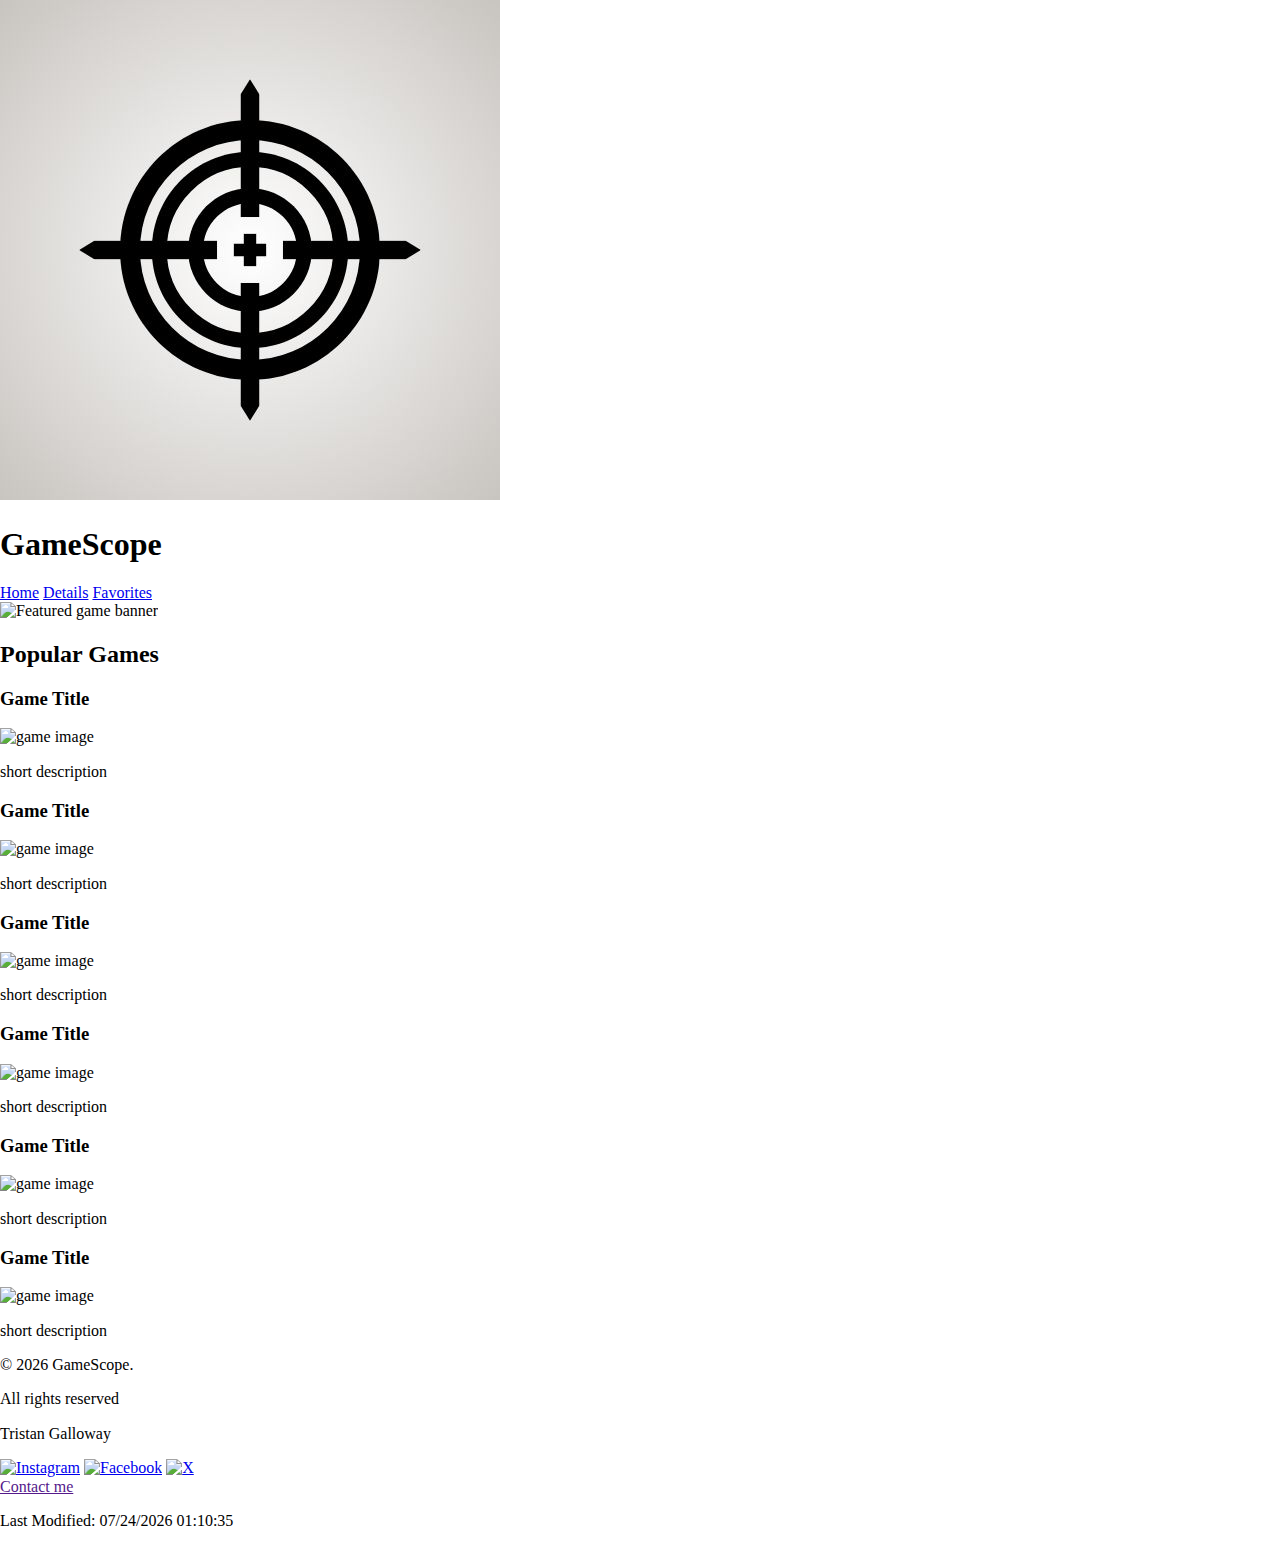
==== index.html @ f7c71901 "Base outline" ====
<!DOCTYPE html>
<html lang="en">
<head>
    <meta charset="UTF-8">
    <meta name="viewport" content="width=device-width, initial-scale=1.0">
    <meta name="description" content="The site is designed to serve as a hub for video game enthusiasts, providing detailed information about trending games. It allows users to explore new releases, discover game details, and track their favorite games.">
    <title>GamingScope | Home</title>
    <link rel="stylesheet" href="../styles/normalize.css">
    <link rel="stylesheet" href="styles/styles.css">
    <link rel="preconnect" href="https://fonts.googleapis.com">
    <link rel="preconnect" href="https://fonts.gstatic.com" crossorigin>
    <link href="https://fonts.googleapis.com/css2?family=Noto+Sans:ital,wght@0,100..900;1,100..900&family=Play:wght@400;700&display=swap" rel="stylesheet">
    <link rel="apple-touch-icon" sizes="180x180" href="../images/apple-touch-icon.png">
    <link rel="icon" type="image/png" sizes="32x32" href="../images/favicon-32x32.png">
    <link rel="icon" type="image/png" sizes="16x16" href="../images/favicon-16x16.png">
    <link rel="manifest" href="../images/site.webmanifest">
    <script src="scripts/home.js" defer></script>
</head>
<body>
    <header>
        <img src="images/gamescope-logo.jpg" alt="GameScope Logo">
        <h1>GameScope</h1>
        <nav>
            <a class="active" href="index.html">Home</a>
            <a href="details.html">Details</a>
            <a href="favorite.html">Favorites</a>
        </nav>
    </header>
    <main>
        <div id="featured-game-info">

        </div>
        <img class="featured-game-banner" src="" alt="Featured game banner">
        <h2>Popular Games</h2>
        <div class="game-grid">
            <div class="game-card">
                <h3>Game Title</h3>
                <img src="placeholder" alt="game image">
                <p>short description</p>
            </div>
            <div class="game-card">
                <h3>Game Title</h3>
                <img src="placeholder" alt="game image">
                <p>short description</p>
            </div>
            <div class="game-card">
                <h3>Game Title</h3>
                <img src="placeholder" alt="game image">
                <p>short description</p>
            </div>
            <div class="game-card">
                <h3>Game Title</h3>
                <img src="placeholder" alt="game image">
                <p>short description</p>
            </div>
            <div class="game-card">
                <h3>Game Title</h3>
                <img src="placeholder" alt="game image">
                <p>short description</p>
            </div>
            <div class="game-card">
                <h3>Game Title</h3>
                <img src="placeholder" alt="game image">
                <p>short description</p>
            </div>
        </div>  
    </main>
    <footer>
        <section id="footer-left">
            <p>&copy; <span id="copy-right"></span> GameScope.</p>
            <p>All rights reserved</p>
            <p>Tristan Galloway</p>
        </section>
        <section id="footer-social">
            <a href="https://www.instagram.com/" target="_blank"><img src="images/instagram.webp" alt="Instagram"></a>
            <a href="https://www.facebook.com/" target="_blank"><img src="images/facebook.webp" alt="Facebook"></a>
            <a href="https://www.x.com/" target="_blank"><img src="images/x.webp" alt="X"></a>
        </section>
        <section id="footer-right">
            <a href="">Contact me</a>
            <p>Last Modified: <span id="lastModified"></span></p>
        </section>
    </footer>    
</body>
</html>
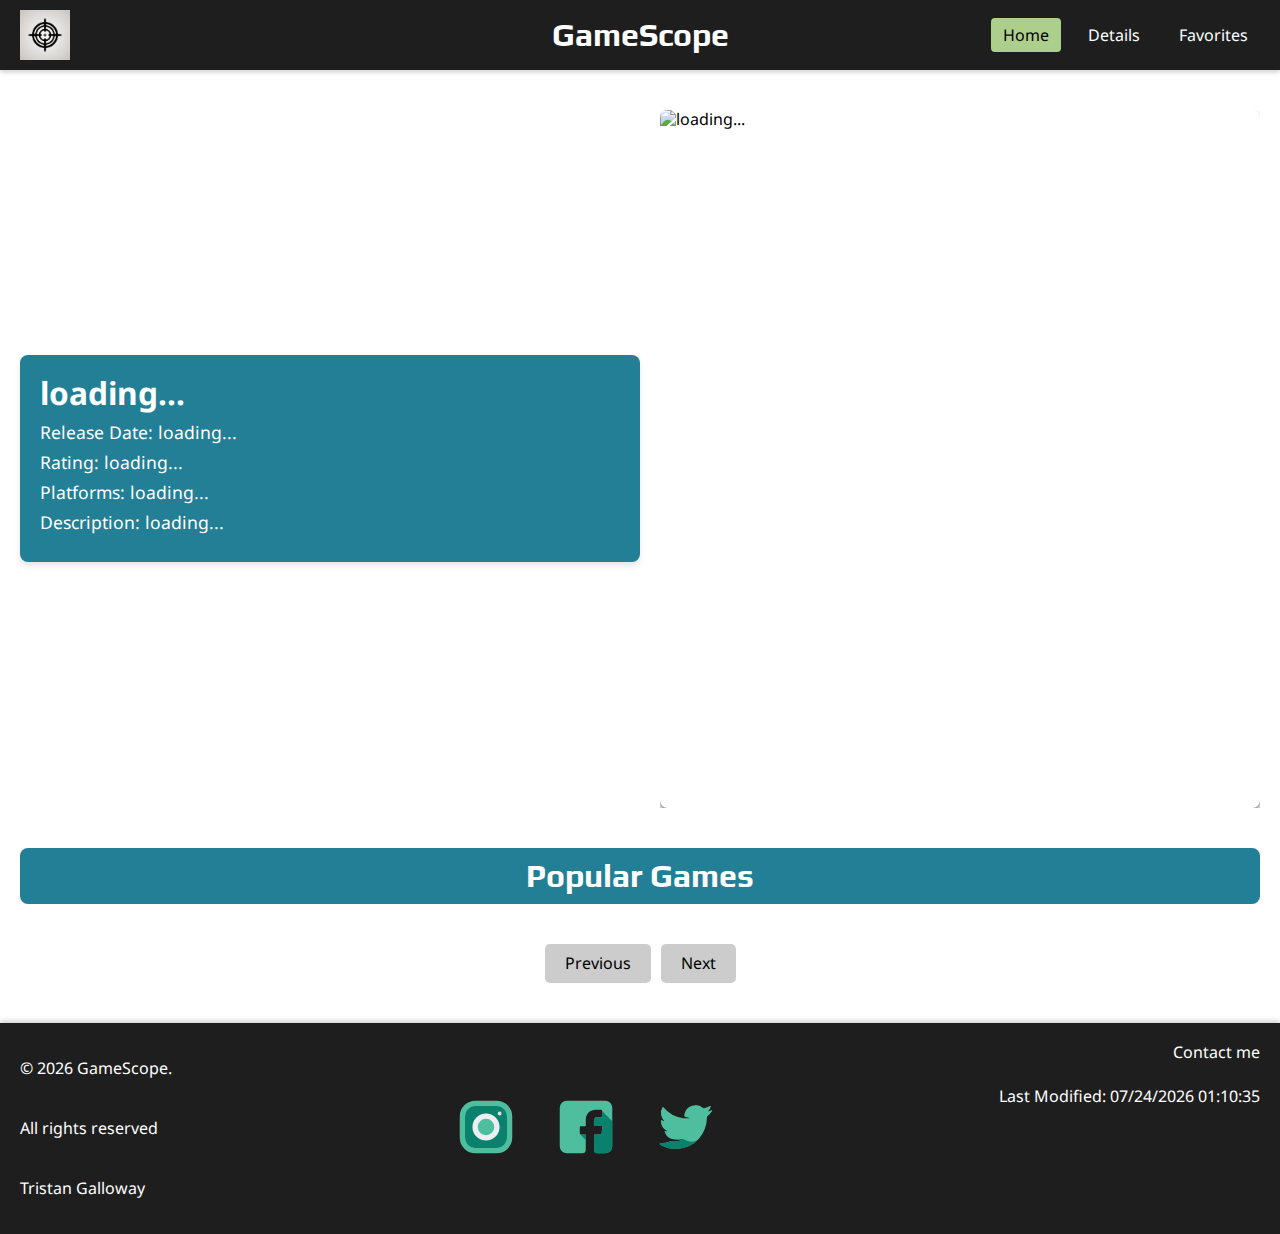
==== commit b6cdb0f1: "Checkpoint 2" ====
--- a/index.html
+++ b/index.html
@@ -6,7 +6,8 @@
     <meta name="description" content="The site is designed to serve as a hub for video game enthusiasts, providing detailed information about trending games. It allows users to explore new releases, discover game details, and track their favorite games.">
     <title>GamingScope | Home</title>
     <link rel="stylesheet" href="../styles/normalize.css">
-    <link rel="stylesheet" href="styles/styles.css">
+    <link rel="stylesheet" href="styles/style.css">
+    <link rel="stylesheet" href="styles/index.css">
     <link rel="preconnect" href="https://fonts.googleapis.com">
     <link rel="preconnect" href="https://fonts.gstatic.com" crossorigin>
     <link href="https://fonts.googleapis.com/css2?family=Noto+Sans:ital,wght@0,100..900;1,100..900&family=Play:wght@400;700&display=swap" rel="stylesheet">
@@ -14,56 +15,47 @@
     <link rel="icon" type="image/png" sizes="32x32" href="../images/favicon-32x32.png">
     <link rel="icon" type="image/png" sizes="16x16" href="../images/favicon-16x16.png">
     <link rel="manifest" href="../images/site.webmanifest">
+    <script src="scripts/main.js" defer></script>
     <script src="scripts/home.js" defer></script>
 </head>
 <body>
     <header>
         <img src="images/gamescope-logo.jpg" alt="GameScope Logo">
         <h1>GameScope</h1>
+        <div class="menu-icon">
+            <div></div>
+            <div></div>
+            <div></div>
+        </div>
         <nav>
             <a class="active" href="index.html">Home</a>
             <a href="details.html">Details</a>
             <a href="favorite.html">Favorites</a>
         </nav>
-    </header>
+    </header>    
     <main>
-        <div id="featured-game-info">
-
+        <div id="featured-game">
+            <ul id="featured-game-info-card">
+                <li><span id="title">loading...</span></li>
+                <li>Release Date: <span id="release">loading...</span></li>
+                <li>Rating: <span id="rating">loading...</span></li>
+                <li>Platforms: <span id="platform">loading...</span></li>
+                <li>Description: <span id="description">loading...</span></li>
+            </ul>
+            <div id="featured-game-banner-container">
+                <img id="featured-game-banner" src="" alt="loading...">
+            </div>            
         </div>
-        <img class="featured-game-banner" src="" alt="Featured game banner">
         <h2>Popular Games</h2>
         <div class="game-grid">
-            <div class="game-card">
-                <h3>Game Title</h3>
-                <img src="placeholder" alt="game image">
-                <p>short description</p>
-            </div>
-            <div class="game-card">
-                <h3>Game Title</h3>
-                <img src="placeholder" alt="game image">
-                <p>short description</p>
-            </div>
-            <div class="game-card">
-                <h3>Game Title</h3>
-                <img src="placeholder" alt="game image">
-                <p>short description</p>
-            </div>
-            <div class="game-card">
-                <h3>Game Title</h3>
-                <img src="placeholder" alt="game image">
-                <p>short description</p>
-            </div>
-            <div class="game-card">
-                <h3>Game Title</h3>
-                <img src="placeholder" alt="game image">
-                <p>short description</p>
-            </div>
-            <div class="game-card">
-                <h3>Game Title</h3>
-                <img src="placeholder" alt="game image">
-                <p>short description</p>
-            </div>
-        </div>  
+            <!-- Dynamically filled using RAWG API -->
+        </div>
+        
+        <!-- Pagination Controls -->
+        <div class="pagination">
+            <button id="prev-btn" class="pagination-btn" disabled>Previous</button>
+            <button id="next-btn" class="pagination-btn" disabled>Next</button>
+        </div>        
     </main>
     <footer>
         <section id="footer-left">
@@ -72,9 +64,9 @@
             <p>Tristan Galloway</p>
         </section>
         <section id="footer-social">
-            <a href="https://www.instagram.com/" target="_blank"><img src="images/instagram.webp" alt="Instagram"></a>
-            <a href="https://www.facebook.com/" target="_blank"><img src="images/facebook.webp" alt="Facebook"></a>
-            <a href="https://www.x.com/" target="_blank"><img src="images/x.webp" alt="X"></a>
+            <a href="https://www.instagram.com/" target="_blank"><img src="images/instagram.svg" alt="Instagram"></a>
+            <a href="https://www.facebook.com/" target="_blank"><img src="images/facebook.svg" alt="Facebook"></a>
+            <a href="https://www.x.com/" target="_blank"><img src="images/twitter.svg" alt="Twitter"></a>
         </section>
         <section id="footer-right">
             <a href="">Contact me</a>
--- a/styles/style.css
+++ b/styles/style.css
@@ -0,0 +1,196 @@
+/* Define custom properties (CSS variables) */
+:root {
+    --primary-color: #227f96;
+    --secondary-color: #adcf8c;
+    --accent-color: #772d8b;
+    --background-color: #f4f4f4;
+    --header-font: "Play", serif;
+    --body-font: "Noto Sans", sans-serif;
+}
+
+* {
+    font-family: "Noto Sans", sans-serif;
+}
+
+/* Header Styling */
+header {
+    display: flex;
+    justify-content: space-between;
+    align-items: center;
+    padding: 10px 20px;
+    background-color: #1e1e1e;
+    color: #ffffff;
+    box-shadow: 0 2px 5px rgba(0, 0, 0, 0.2);
+    position: relative; /* To position the centered h1 correctly */
+}
+
+/* Logo */
+header img {
+    height: 50px;
+    margin-right: 10px;
+}
+
+/* Center GameScope Title */
+header h1 {
+    position: absolute;
+    left: 50%;
+    transform: translateX(-50%);
+    font-family: var(--header-font);
+    font-size: 2em;
+}
+
+/* Navigation Bar */
+nav {
+    display: flex;
+    gap: 15px;
+}
+
+nav a {
+    color: #ffffff;
+    text-decoration: none;
+    font-size: 1rem;
+    padding: 8px 12px;
+    border-radius: 4px;
+    transition: background-color 0.3s ease, color 0.3s ease;
+}
+
+nav a:hover {
+    background-color: var(--secondary-color);
+    color: black;
+}
+
+nav a.active {
+    background-color: var(--secondary-color);
+    color: black;
+}
+
+/* Responsive Navigation - Hamburger Menu */
+.menu-icon {
+    display: none;
+    flex-direction: column;
+    cursor: pointer;
+    gap: 5px;
+}
+
+.menu-icon div {
+    width: 25px;
+    height: 3px;
+    background-color: #ffffff;
+}
+
+nav.responsive {
+    display: none;
+    flex-direction: column;
+    position: absolute;
+    top: 100%;
+    right: 0;
+    background-color: #1e1e1e;
+    box-shadow: 0 2px 5px rgba(0, 0, 0, 0.2);
+    width: 100%;
+}
+
+nav.responsive a {
+    padding: 10px 20px;
+    text-align: left;
+}
+
+/* Footer Styling */
+footer {
+    display: flex;
+    justify-content: space-between;
+    padding: 20px;
+    background-color: #1e1e1e;
+    color: #ffffff;
+    box-shadow: 0 -2px 5px rgba(0, 0, 0, 0.2);
+    flex-wrap: wrap;
+}
+
+/* Footer Left */
+#footer-left {
+    display: flex;
+    flex-direction: column;
+    align-items: flex-start;
+    gap: 10px;
+}
+
+/* Footer Social */
+#footer-social {
+    display: flex;
+    justify-content: center;
+    gap: 30px;
+    align-items: center;
+    flex-grow: 1;
+    margin: 10px;
+}
+
+#footer-social a {
+    display: inline-block;
+}
+
+#footer-social img {
+    width: 70px; /* Size of social icons */
+    height: auto;
+}
+
+/* Hover Animation */
+#footer-social img:hover {
+    transform: scale(1.2);  /* Slightly increase size */
+    opacity: 0.8;  /* Add a little transparency */
+    transition: transform 0.3s ease, opacity 0.3s ease;
+}
+
+/* Footer Right */
+#footer-right {
+    display: flex;
+    flex-direction: column;
+    align-items: flex-end;
+    gap: 10px;
+}
+
+/* Footer Links */
+#footer-right a {
+    color: #ffffff;
+    text-decoration: none;
+    font-size: 1rem;
+    transition: color 0.3s ease;
+}
+
+#footer-right a:hover {
+    color: var(--secondary-color);
+}
+
+/* Media Query */
+@media (max-width: 768px) {
+    nav {
+        display: none; /* Hide the navigation */
+    }
+
+    nav.responsive {
+        display: flex; /* Show dropdown when active */
+    }
+
+    .menu-icon {
+        display: flex;
+    }
+
+    header h1 {
+        left: 50%;
+        transform: translateX(-50%);
+    }
+
+    footer {
+        flex-direction: column;
+        align-items: center;
+    }
+
+    #footer-left,
+    #footer-right {
+        align-items: center;
+        text-align: center;
+    }
+
+    #footer-social {
+        justify-content: center;
+        gap: 20px;
+    }
+}
--- a/styles/index.css
+++ b/styles/index.css
@@ -0,0 +1,215 @@
+/* Main Styling */
+main {
+    max-width: 2000px;
+    margin: 20px auto;
+    padding: 20px;
+}
+
+/* Featured Game Container */
+#featured-game {
+    display: flex;
+    gap: 20px;
+    align-items: center;
+    justify-content: space-between;
+    flex-wrap: nowrap;
+}
+
+/* Featured Game Info Card */
+#featured-game-info-card {
+    width: 100%; /* Fixed width for the card */
+    height: 100%;
+    box-sizing: border-box; /* Ensures padding is included in the element's width */
+    background-color: var(--primary-color);
+    color: white;
+    padding: 20px;
+    border-radius: 8px;
+    box-shadow: 0 4px 6px rgba(0, 0, 0, 0.1);
+    display: flex;
+    flex-direction: column;
+    justify-content: center;
+    list-style: none;
+    margin: 0;
+}
+
+#featured-game-info-card li {
+    margin-bottom: 10px;
+    font-size: 1.1rem;
+}
+
+#title {
+    font-size: 1.8em;
+    font-weight: bold;
+}
+
+/* Featured Game Banner */
+#featured-game-banner-container {
+    position: relative;
+    width: 100%; /* Full width of the container */
+    padding-top: 56.25%; /* This is 9 / 16, to maintain the 16:9 aspect ratio */
+    overflow: hidden; /* Ensures the image does not overflow its container */
+}
+
+#featured-game-banner {
+    position: absolute;
+    top: 0;
+    left: 0;
+    width: 100%;
+    height: 100%;
+    object-fit: cover;
+    border-radius: 8px;
+    box-shadow: 0 4px 6px rgba(0, 0, 0, 0.5);
+}
+
+/* Show More / Show Less Button */
+.show-toggle-btn {
+    margin-top: 10px;
+    padding: 8px 16px; /* Adjust padding for consistency */
+    background-color: var(--secondary-color); /* Match the primary color */
+    color: black;
+    border: none;
+    cursor: pointer;
+    border-radius: 5px;
+    font-size: 1rem; /* Adjust font size for consistency */
+    transition: background-color 0.3s ease-in-out; /* Smooth transition */
+}
+
+/* Hover Effect for the Show More / Show Less Button */
+.show-toggle-btn:hover {
+    background-color: var(--accent-color); /* Darken the button on hover */
+    color: white;
+}
+
+/* h2 for Popular Games */
+h2 {
+    width: 100%;
+    box-sizing: border-box; /* Ensures padding is included in the element's width */
+    text-align: center;
+    margin-top: 40px;
+    margin-bottom: 20px; /* Optional: Add margin below the heading */
+    font-size: 2rem;
+    color: white;
+    font-family: var(--header-font);
+    border-radius: 8px;
+    background-color: var(--primary-color);
+    padding: 10px;
+    overflow-wrap: break-word; /* Handles long text gracefully */
+}
+
+
+/* Game Grid (using Flexbox with Row Direction) */
+.game-grid {
+    display: flex;
+    flex-wrap: wrap;
+    justify-content: center;
+    align-items: center;
+    gap: 20px;
+    width: 100%;
+    margin: 0 auto;
+}
+
+/* Game Card */
+.game-card {
+    display: flex;
+    flex-direction: column;
+    justify-content: flex-start; /* Ensures the title is at the top */
+    width: 175px;
+    height: 350px; /* Fixed height for uniformity */
+    background-color: var(--background-color);
+    border: 2px solid var(--primary-color);
+    border-radius: 8px;
+    padding: 15px;
+    text-align: center;
+    box-shadow: 0 4px 6px rgba(0, 0, 0, 0.1);
+    overflow: hidden; /* Ensures overflow is hidden */
+    transition: transform 0.3s ease-in-out; /* Smooth scaling transition */
+}
+
+/* Title */
+.game-card h3 {
+    font-family: var(--header-font);
+    color: var(--primary-color);
+    font-size: 1.3rem;
+    margin-bottom: 10px;
+    flex-grow: 0; /* Prevents title from growing, keeps it at the top */
+}
+
+/* Game Image */
+.game-card img {
+    width: 100%;
+    height: 120px; /* Fixed height for the image */
+    border-radius: 8px;
+    margin-bottom: 10px;
+    object-fit: cover;
+}
+
+/* Game Rating and Release Date */
+.game-card p {
+    color: black;
+    font-size: 1em;
+    margin-top: 10px;
+}
+
+/* Hover Effect */
+.game-card:hover {
+    transform: scale(1.05); /* Slightly increases the size of the card */
+    box-shadow: 0 8px 16px rgba(0, 0, 0, 0.2); /* Adds a stronger shadow effect on hover */
+}
+
+.pagination {
+    display: flex;
+    justify-content: center;  /* Center the buttons horizontally */
+    align-items: center;  /* Ensure the buttons are vertically centered if needed */
+    margin-top: 20px;
+    width: 100%;
+}
+
+.pagination-btn {
+    padding: 10px 20px;
+    background-color: var(--secondary-color);
+    color: black;
+    border: none;
+    cursor: pointer;
+    border-radius: 5px;
+    margin: 0 5px;  /* Space between the buttons */
+}
+
+.pagination-btn:hover {
+    background-color: var(--accent-color);
+    color: black;
+}
+
+.pagination-btn:disabled {
+    background-color: #cccccc;
+    cursor: not-allowed;
+}
+
+/* Media Query for Mobile Devices */
+@media (max-width: 768px) {
+    main {
+        flex-direction: column;
+        align-items: center;
+    }
+
+    #featured-game {
+        flex-direction: column; /* Stack items vertically */
+        align-items: center;
+    }
+
+    #featured-game-info-card,
+    .featured-game-banner {
+        width: 100%; /* Full width for both elements */
+    }
+
+    #featured-game-banner {
+        max-height: none; /* Allow the image to adjust height */
+    }
+
+    .game-grid {
+        justify-content: center; /* Center the grid on small screens */
+        flex-direction: column; /* Stack the cards vertically on small screens */
+    }
+
+    .game-card {
+        width: 90%;
+    }
+}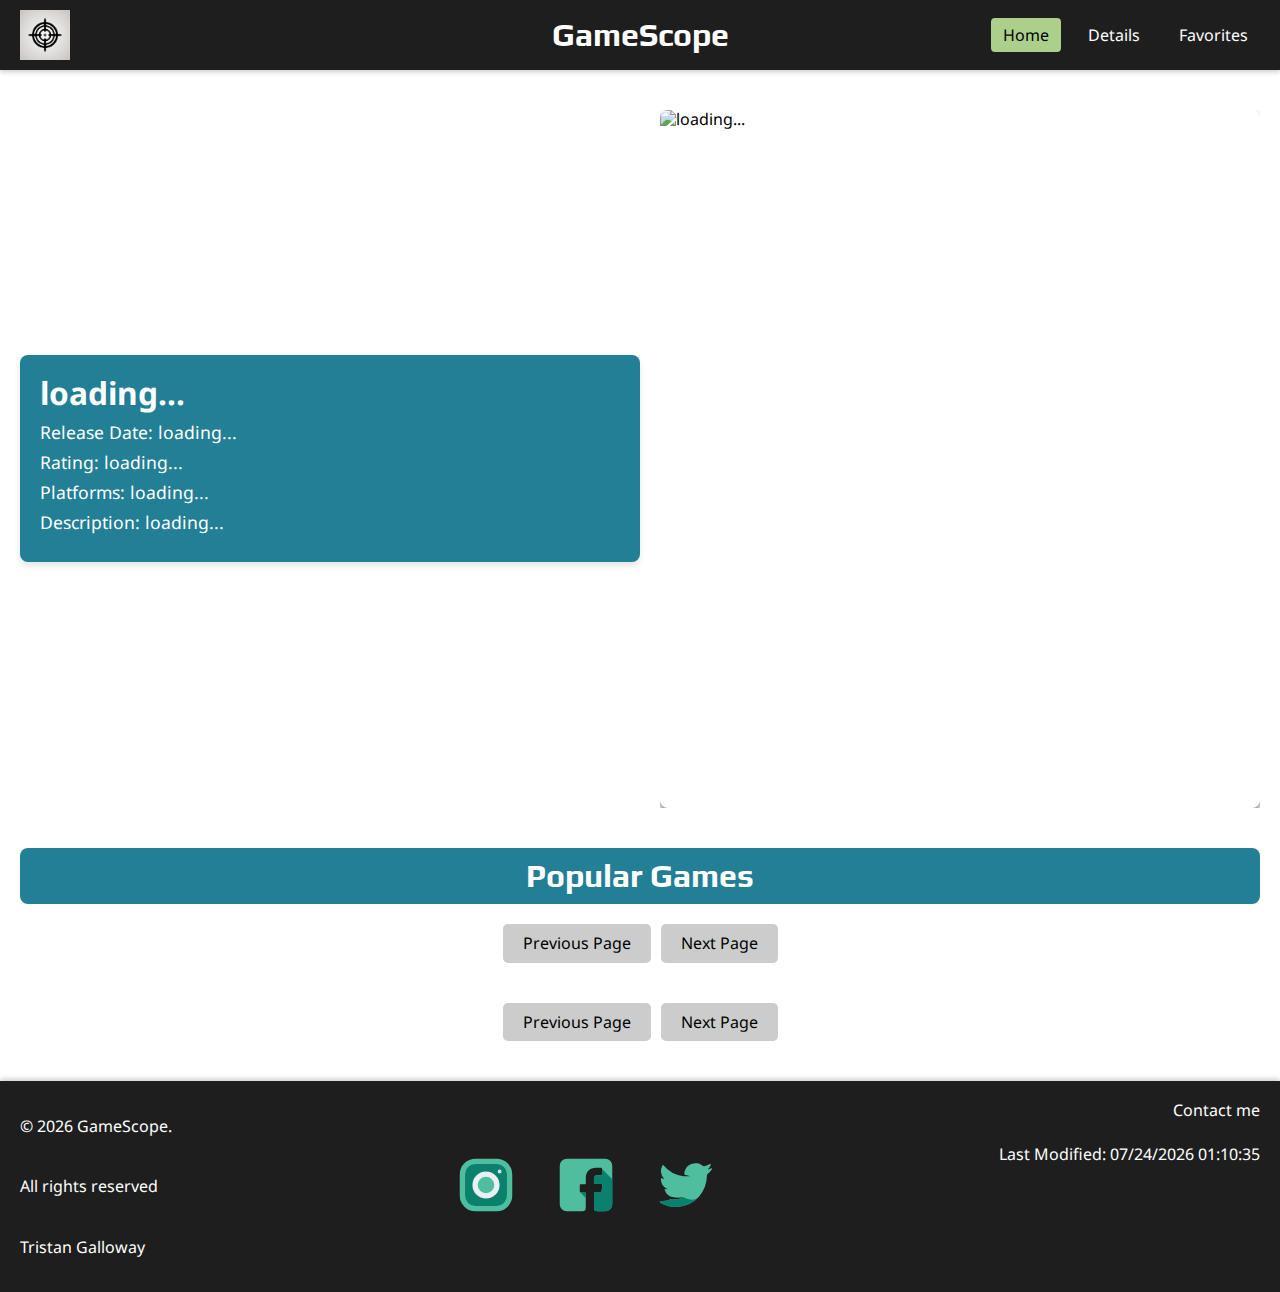
==== commit d901e7ff: "Finished Index Page" ====
--- a/index.html
+++ b/index.html
@@ -47,16 +47,18 @@
             </div>            
         </div>
         <h2>Popular Games</h2>
+        <div class="pagination top-pagination">
+            <button id="prev-btn-top" class="pagination-btn" disabled>Previous Page</button>
+            <button id="next-btn-top" class="pagination-btn" disabled>Next Page</button>
+        </div>
         <div class="game-grid">
             <!-- Dynamically filled using RAWG API -->
         </div>
-        
-        <!-- Pagination Controls -->
-        <div class="pagination">
-            <button id="prev-btn" class="pagination-btn" disabled>Previous</button>
-            <button id="next-btn" class="pagination-btn" disabled>Next</button>
-        </div>        
-    </main>
+        <div class="pagination bottom-pagination">
+            <button id="prev-btn-bottom" class="pagination-btn" disabled>Previous Page</button>
+            <button id="next-btn-bottom" class="pagination-btn" disabled>Next Page</button>
+        </div>
+    </main>    
     <footer>
         <section id="footer-left">
             <p>&copy; <span id="copy-right"></span> GameScope.</p>
--- a/styles/index.css
+++ b/styles/index.css
@@ -105,41 +105,42 @@
     gap: 20px;
     width: 100%;
     margin: 0 auto;
+    padding-top: 20px;
 }
 
 /* Game Card */
 .game-card {
     display: flex;
     flex-direction: column;
-    justify-content: flex-start; /* Ensures the title is at the top */
+    justify-content: flex-start; /* Align items to the top */
+    align-items: center;
     width: 175px;
     height: 350px; /* Fixed height for uniformity */
     background-color: var(--background-color);
     border: 2px solid var(--primary-color);
     border-radius: 8px;
-    padding: 15px;
     text-align: center;
     box-shadow: 0 4px 6px rgba(0, 0, 0, 0.1);
-    overflow: hidden; /* Ensures overflow is hidden */
+    overflow: hidden;
     transition: transform 0.3s ease-in-out; /* Smooth scaling transition */
+}
+
+/* Game Image */
+.game-card img {
+    width: 100%;
+    height: calc(100% / 2); /* Make the image take up the top third of the card */
+    border-radius: 8px 8px 0 0; /* Rounded corners for the top */
+    margin-bottom: 10px;
+    object-fit: cover;
 }
 
 /* Title */
 .game-card h3 {
     font-family: var(--header-font);
     color: var(--primary-color);
-    font-size: 1.3rem;
-    margin-bottom: 10px;
-    flex-grow: 0; /* Prevents title from growing, keeps it at the top */
-}
-
-/* Game Image */
-.game-card img {
-    width: 100%;
-    height: 120px; /* Fixed height for the image */
-    border-radius: 8px;
-    margin-bottom: 10px;
-    object-fit: cover;
+    font-size: 1.1rem; /* Adjust size for better proportions */
+    margin: 10px 0; /* Space around the title */
+    flex-grow: 0; /* Prevents title from growing */
 }
 
 /* Game Rating and Release Date */
@@ -147,6 +148,7 @@
     color: black;
     font-size: 1em;
     margin-top: 10px;
+    padding: 0 10px; /* 0 padding on top and bottom, 20px on left and right */
 }
 
 /* Hover Effect */
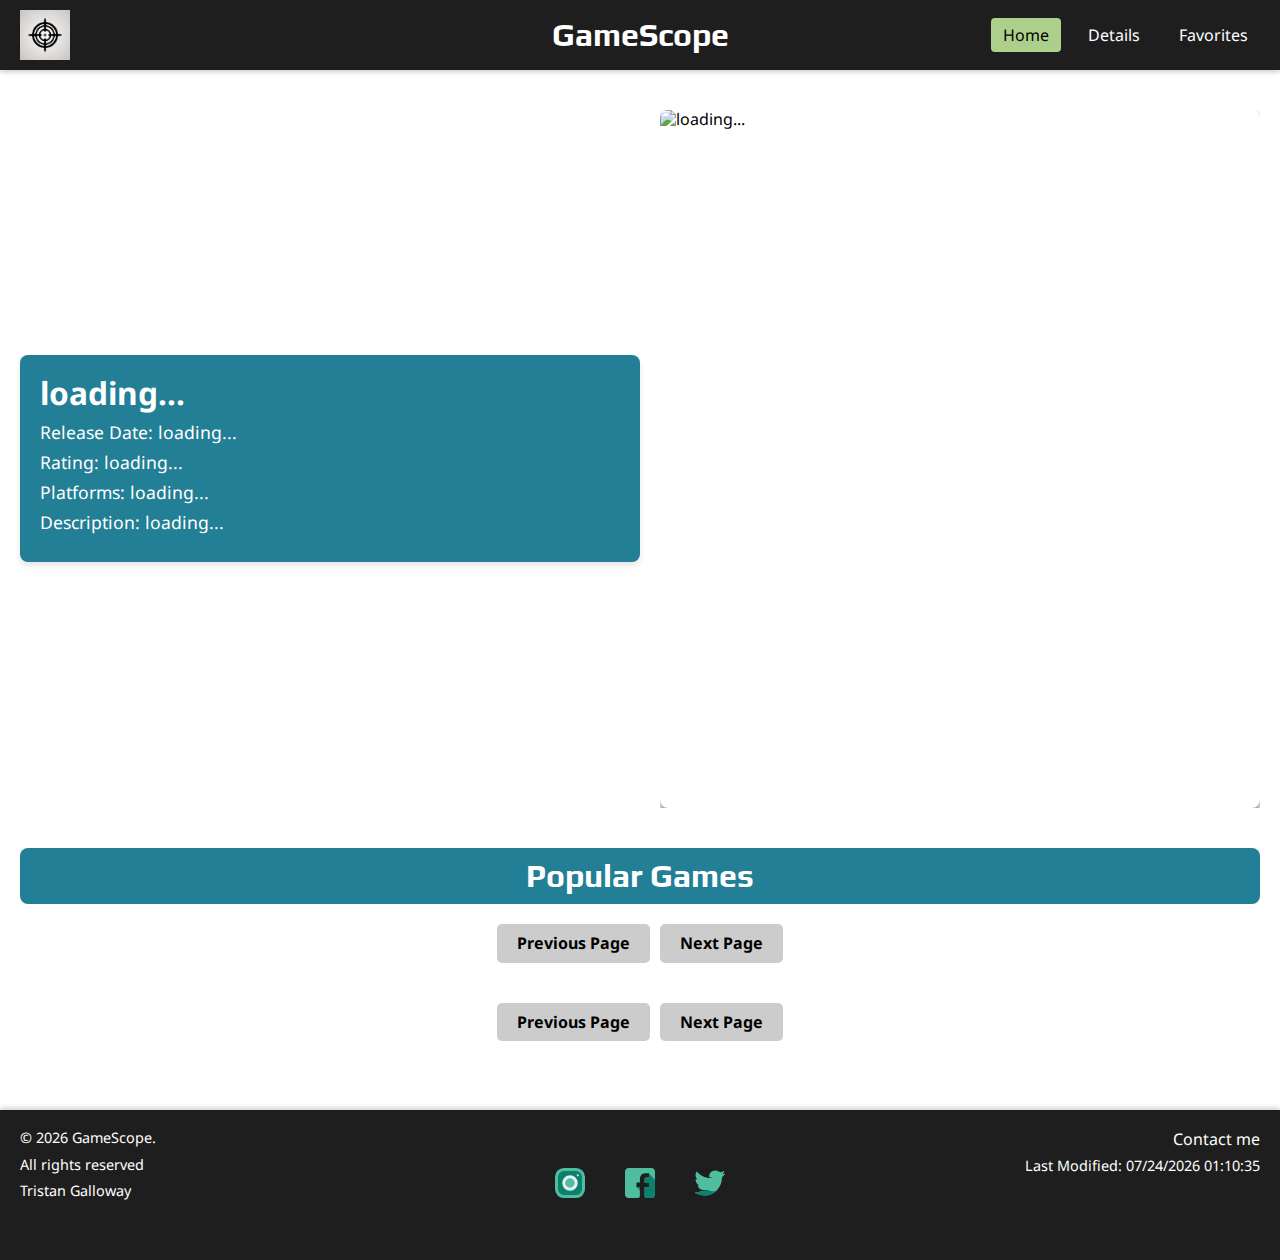
==== commit 431fe038: "Checkpoint 3" ====
--- a/index.html
+++ b/index.html
@@ -5,16 +5,16 @@
     <meta name="viewport" content="width=device-width, initial-scale=1.0">
     <meta name="description" content="The site is designed to serve as a hub for video game enthusiasts, providing detailed information about trending games. It allows users to explore new releases, discover game details, and track their favorite games.">
     <title>GamingScope | Home</title>
-    <link rel="stylesheet" href="../styles/normalize.css">
+    <link rel="stylesheet" href="styles/normalize.css">
     <link rel="stylesheet" href="styles/style.css">
     <link rel="stylesheet" href="styles/index.css">
     <link rel="preconnect" href="https://fonts.googleapis.com">
     <link rel="preconnect" href="https://fonts.gstatic.com" crossorigin>
     <link href="https://fonts.googleapis.com/css2?family=Noto+Sans:ital,wght@0,100..900;1,100..900&family=Play:wght@400;700&display=swap" rel="stylesheet">
-    <link rel="apple-touch-icon" sizes="180x180" href="../images/apple-touch-icon.png">
-    <link rel="icon" type="image/png" sizes="32x32" href="../images/favicon-32x32.png">
-    <link rel="icon" type="image/png" sizes="16x16" href="../images/favicon-16x16.png">
-    <link rel="manifest" href="../images/site.webmanifest">
+    <link rel="apple-touch-icon" sizes="180x180" href="images/apple-touch-icon.png">
+    <link rel="icon" type="image/png" sizes="32x32" href="images/favicon-32x32.png">
+    <link rel="icon" type="image/png" sizes="16x16" href="images/favicon-16x16.png">
+    <link rel="manifest" href="images/site.webmanifest">
     <script src="scripts/main.js" defer></script>
     <script src="scripts/home.js" defer></script>
 </head>
@@ -46,7 +46,7 @@
                 <img id="featured-game-banner" src="" alt="loading...">
             </div>            
         </div>
-        <h2>Popular Games</h2>
+        <h2 id="popular-games">Popular Games</h2>
         <div class="pagination top-pagination">
             <button id="prev-btn-top" class="pagination-btn" disabled>Previous Page</button>
             <button id="next-btn-top" class="pagination-btn" disabled>Next Page</button>
@@ -66,9 +66,9 @@
             <p>Tristan Galloway</p>
         </section>
         <section id="footer-social">
-            <a href="https://www.instagram.com/" target="_blank"><img src="images/instagram.svg" alt="Instagram"></a>
-            <a href="https://www.facebook.com/" target="_blank"><img src="images/facebook.svg" alt="Facebook"></a>
-            <a href="https://www.x.com/" target="_blank"><img src="images/twitter.svg" alt="Twitter"></a>
+            <a href="https://www.instagram.com/" target="_blank"><img src="images/instagram.svg" alt="Instagram" loading="lazy"></a>
+            <a href="https://www.facebook.com/" target="_blank"><img src="images/facebook.svg" alt="Facebook" loading="lazy"></a>
+            <a href="https://www.x.com/" target="_blank"><img src="images/twitter.svg" alt="Twitter" loading="lazy"></a>
         </section>
         <section id="footer-right">
             <a href="">Contact me</a>
--- a/styles/style.css
+++ b/styles/style.css
@@ -8,8 +8,19 @@
     --body-font: "Noto Sans", sans-serif;
 }
 
+/* Global Styles */
 * {
-    font-family: "Noto Sans", sans-serif;
+    font-family: var(--body-font);
+}
+
+a {
+    color: #ffffff;
+    text-decoration: none;
+    transition: color 0.3s ease;
+}
+
+a:hover {
+    color: var(--secondary-color);
 }
 
 /* Header Styling */
@@ -24,13 +35,12 @@
     position: relative; /* To position the centered h1 correctly */
 }
 
-/* Logo */
 header img {
     height: 50px;
+    width: 50px;
     margin-right: 10px;
 }
 
-/* Center GameScope Title */
 header h1 {
     position: absolute;
     left: 50%;
@@ -46,19 +56,12 @@
 }
 
 nav a {
-    color: #ffffff;
-    text-decoration: none;
-    font-size: 1rem;
     padding: 8px 12px;
     border-radius: 4px;
-    transition: background-color 0.3s ease, color 0.3s ease;
-}
-
-nav a:hover {
-    background-color: var(--secondary-color);
-    color: black;
-}
-
+    transition: background-color 0.3s ease;
+}
+
+nav a:hover,
 nav a.active {
     background-color: var(--secondary-color);
     color: black;
@@ -94,6 +97,16 @@
     text-align: left;
 }
 
+/* Main Styling */
+main {
+    width: 100%; /* Ensures full width */
+    max-width: 2000px;
+    margin: 20px auto;
+    padding: 20px;
+    min-height: 1000px; /* Minimum height for main */
+    box-sizing: border-box;
+}
+
 /* Footer Styling */
 footer {
     display: flex;
@@ -103,24 +116,48 @@
     color: #ffffff;
     box-shadow: 0 -2px 5px rgba(0, 0, 0, 0.2);
     flex-wrap: wrap;
-}
-
-/* Footer Left */
+    width: 100%;
+    min-height: 150px; /* Minimum height for footer */
+    box-sizing: border-box;
+}
+
+/* Left Footer Section */
 #footer-left {
     display: flex;
     flex-direction: column;
+    gap: 10px;
     align-items: flex-start;
+    width: 30%; /* Explicit width */
+}
+
+#footer-left p {
+    margin: 0;
+    font-size: 0.9em;
+}
+
+/* Right Footer Section */
+#footer-right {
+    display: flex;
+    flex-direction: column;
     gap: 10px;
-}
-
-/* Footer Social */
+    align-items: flex-end;
+    width: 30%; /* Explicit width */
+    text-align: right;
+}
+
+#footer-right p {
+    margin: 0;
+    font-size: 0.9em;
+}
+
+/* Social Media Section */
 #footer-social {
     display: flex;
     justify-content: center;
     gap: 30px;
     align-items: center;
     flex-grow: 1;
-    margin: 10px;
+    width: 30%; /* Explicit width */
 }
 
 #footer-social a {
@@ -128,54 +165,29 @@
 }
 
 #footer-social img {
-    width: 70px; /* Size of social icons */
-    height: auto;
-}
-
-/* Hover Animation */
+    width: 40px; /* Explicit size for uniformity */
+    height: 40px; /* Explicit size for uniformity */
+    transition: transform 0.3s ease, opacity 0.3s ease;
+}
+
 #footer-social img:hover {
-    transform: scale(1.2);  /* Slightly increase size */
-    opacity: 0.8;  /* Add a little transparency */
-    transition: transform 0.3s ease, opacity 0.3s ease;
-}
-
-/* Footer Right */
-#footer-right {
-    display: flex;
-    flex-direction: column;
-    align-items: flex-end;
-    gap: 10px;
-}
-
-/* Footer Links */
-#footer-right a {
-    color: #ffffff;
-    text-decoration: none;
-    font-size: 1rem;
-    transition: color 0.3s ease;
-}
-
-#footer-right a:hover {
-    color: var(--secondary-color);
-}
+    transform: scale(1.2);
+    opacity: 0.8;
+}
+
 
 /* Media Query */
 @media (max-width: 768px) {
     nav {
-        display: none; /* Hide the navigation */
+        display: none;
     }
 
     nav.responsive {
-        display: flex; /* Show dropdown when active */
+        display: flex;
     }
 
     .menu-icon {
         display: flex;
-    }
-
-    header h1 {
-        left: 50%;
-        transform: translateX(-50%);
     }
 
     footer {
@@ -187,10 +199,11 @@
     #footer-right {
         align-items: center;
         text-align: center;
+        width: 100%; /* Full width on small screens */
     }
 
     #footer-social {
         justify-content: center;
         gap: 20px;
     }
-}
+}--- a/styles/index.css
+++ b/styles/index.css
@@ -1,10 +1,3 @@
-/* Main Styling */
-main {
-    max-width: 2000px;
-    margin: 20px auto;
-    padding: 20px;
-}
-
 /* Featured Game Container */
 #featured-game {
     display: flex;
@@ -16,7 +9,7 @@
 
 /* Featured Game Info Card */
 #featured-game-info-card {
-    width: 100%; /* Fixed width for the card */
+    width: 100%;
     height: 100%;
     box-sizing: border-box; /* Ensures padding is included in the element's width */
     background-color: var(--primary-color);
@@ -28,7 +21,6 @@
     flex-direction: column;
     justify-content: center;
     list-style: none;
-    margin: 0;
 }
 
 #featured-game-info-card li {
@@ -44,9 +36,9 @@
 /* Featured Game Banner */
 #featured-game-banner-container {
     position: relative;
-    width: 100%; /* Full width of the container */
-    padding-top: 56.25%; /* This is 9 / 16, to maintain the 16:9 aspect ratio */
-    overflow: hidden; /* Ensures the image does not overflow its container */
+    width: 100%;
+    padding-top: 56.25%; /* 16:9 aspect ratio */
+    overflow: hidden;
 }
 
 #featured-game-banner {
@@ -63,40 +55,37 @@
 /* Show More / Show Less Button */
 .show-toggle-btn {
     margin-top: 10px;
-    padding: 8px 16px; /* Adjust padding for consistency */
-    background-color: var(--secondary-color); /* Match the primary color */
+    padding: 8px 16px;
+    background-color: var(--secondary-color);
     color: black;
     border: none;
     cursor: pointer;
     border-radius: 5px;
-    font-size: 1rem; /* Adjust font size for consistency */
-    transition: background-color 0.3s ease-in-out; /* Smooth transition */
+    font-size: 1rem;
+    transition: background-color 0.3s ease-in-out;
 }
 
-/* Hover Effect for the Show More / Show Less Button */
 .show-toggle-btn:hover {
-    background-color: var(--accent-color); /* Darken the button on hover */
+    background-color: var(--accent-color);
     color: white;
 }
 
 /* h2 for Popular Games */
-h2 {
+#popular-games {
     width: 100%;
     box-sizing: border-box; /* Ensures padding is included in the element's width */
     text-align: center;
-    margin-top: 40px;
-    margin-bottom: 20px; /* Optional: Add margin below the heading */
+    margin: 40px 0 20px;
     font-size: 2rem;
     color: white;
     font-family: var(--header-font);
     border-radius: 8px;
     background-color: var(--primary-color);
     padding: 10px;
-    overflow-wrap: break-word; /* Handles long text gracefully */
+    overflow-wrap: break-word;
 }
 
-
-/* Game Grid (using Flexbox with Row Direction) */
+/* Game Grid */
 .game-grid {
     display: flex;
     flex-wrap: wrap;
@@ -112,72 +101,68 @@
 .game-card {
     display: flex;
     flex-direction: column;
-    justify-content: flex-start; /* Align items to the top */
     align-items: center;
     width: 175px;
-    height: 350px; /* Fixed height for uniformity */
+    height: 350px;
     background-color: var(--background-color);
     border: 2px solid var(--primary-color);
     border-radius: 8px;
     text-align: center;
     box-shadow: 0 4px 6px rgba(0, 0, 0, 0.1);
     overflow: hidden;
-    transition: transform 0.3s ease-in-out; /* Smooth scaling transition */
+    transition: transform 0.3s ease-in-out;
 }
 
-/* Game Image */
 .game-card img {
     width: 100%;
-    height: calc(100% / 2); /* Make the image take up the top third of the card */
-    border-radius: 8px 8px 0 0; /* Rounded corners for the top */
+    height: 50%;
+    border-radius: 8px 8px 0 0;
     margin-bottom: 10px;
     object-fit: cover;
 }
 
-/* Title */
 .game-card h3 {
     font-family: var(--header-font);
     color: var(--primary-color);
-    font-size: 1.1rem; /* Adjust size for better proportions */
-    margin: 10px 0; /* Space around the title */
-    flex-grow: 0; /* Prevents title from growing */
+    font-size: 1.1rem;
+    margin: 10px 0;
 }
 
-/* Game Rating and Release Date */
 .game-card p {
     color: black;
     font-size: 1em;
     margin-top: 10px;
-    padding: 0 10px; /* 0 padding on top and bottom, 20px on left and right */
+    padding: 0 10px;
 }
 
-/* Hover Effect */
 .game-card:hover {
-    transform: scale(1.05); /* Slightly increases the size of the card */
-    box-shadow: 0 8px 16px rgba(0, 0, 0, 0.2); /* Adds a stronger shadow effect on hover */
+    transform: scale(1.05);
+    box-shadow: 0 8px 16px rgba(0, 0, 0, 0.2);
 }
 
+/* Pagination */
 .pagination {
     display: flex;
-    justify-content: center;  /* Center the buttons horizontally */
-    align-items: center;  /* Ensure the buttons are vertically centered if needed */
+    justify-content: center;
+    align-items: center;
     margin-top: 20px;
     width: 100%;
 }
 
 .pagination-btn {
     padding: 10px 20px;
+    font-weight: bold;
     background-color: var(--secondary-color);
     color: black;
     border: none;
     cursor: pointer;
     border-radius: 5px;
-    margin: 0 5px;  /* Space between the buttons */
+    margin: 0 5px;
 }
 
 .pagination-btn:hover {
     background-color: var(--accent-color);
-    color: black;
+    color: #ffff;
 }
 
 .pagination-btn:disabled {
@@ -193,25 +178,21 @@
     }
 
     #featured-game {
-        flex-direction: column; /* Stack items vertically */
+        flex-direction: column;
         align-items: center;
     }
 
     #featured-game-info-card,
     .featured-game-banner {
-        width: 100%; /* Full width for both elements */
-    }
-
-    #featured-game-banner {
-        max-height: none; /* Allow the image to adjust height */
+        width: 100%;
     }
 
     .game-grid {
-        justify-content: center; /* Center the grid on small screens */
-        flex-direction: column; /* Stack the cards vertically on small screens */
+        flex-direction: column;
     }
 
     .game-card {
         width: 90%;
+        min-height: 500px;
     }
-}+}
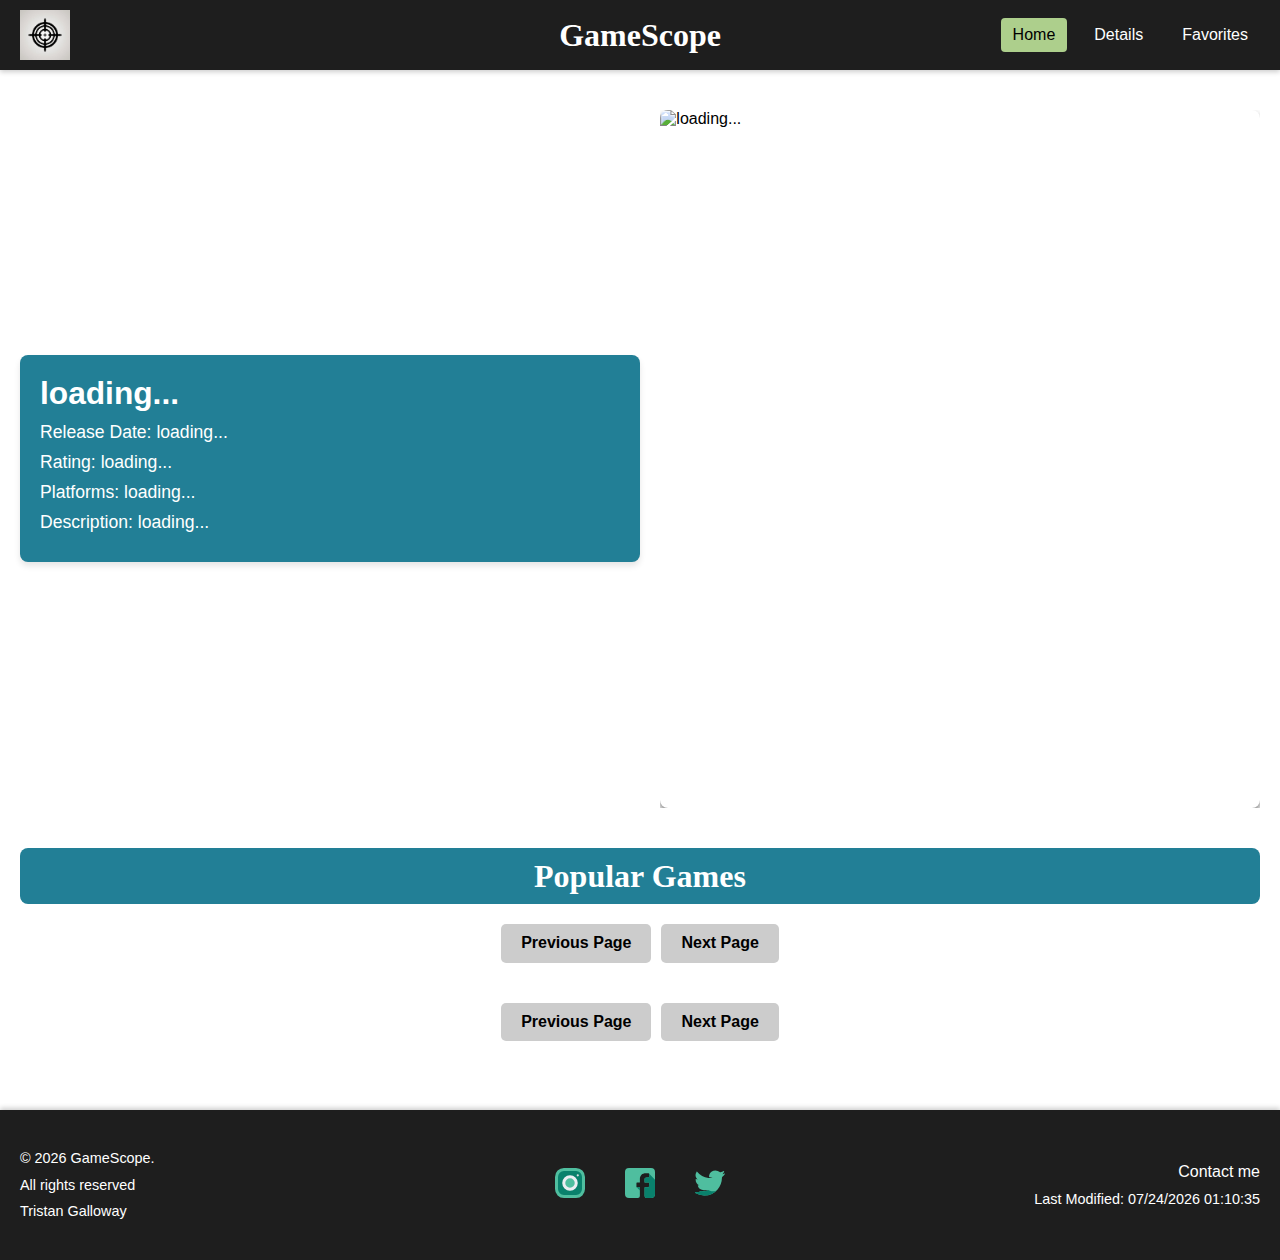
==== commit e7b8264c: "Checkpoint 4: Details first pass" ====
--- a/index.html
+++ b/index.html
@@ -5,16 +5,29 @@
     <meta name="viewport" content="width=device-width, initial-scale=1.0">
     <meta name="description" content="The site is designed to serve as a hub for video game enthusiasts, providing detailed information about trending games. It allows users to explore new releases, discover game details, and track their favorite games.">
     <title>GamingScope | Home</title>
+
+    <!-- Preload critical stylesheets -->
+    <link rel="preload" href="styles/normalize.css" as="style">
+    <link rel="preload" href="styles/style.css" as="style">
+    <link rel="preload" href="styles/index.css" as="style">
+
+    <!-- Load other stylesheets with media="print" to defer loading until after page render -->
     <link rel="stylesheet" href="styles/normalize.css">
-    <link rel="stylesheet" href="styles/style.css">
-    <link rel="stylesheet" href="styles/index.css">
+    <link rel="stylesheet" href="styles/style.css" media="print" onload="this.media='all'">
+    <link rel="stylesheet" href="styles/index.css" media="print" onload="this.media='all'">
+
+    <!-- Preconnect to fonts and load them asynchronously -->
     <link rel="preconnect" href="https://fonts.googleapis.com">
     <link rel="preconnect" href="https://fonts.gstatic.com" crossorigin>
-    <link href="https://fonts.googleapis.com/css2?family=Noto+Sans:ital,wght@0,100..900;1,100..900&family=Play:wght@400;700&display=swap" rel="stylesheet">
+    <link rel="preload" href="https://fonts.googleapis.com/css2?family=Noto+Sans:ital,wght@0,100..900;1,100..900&family=Play:wght@400;700&display=swap" as="style">
+
+    <!-- Favicons -->
     <link rel="apple-touch-icon" sizes="180x180" href="images/apple-touch-icon.png">
     <link rel="icon" type="image/png" sizes="32x32" href="images/favicon-32x32.png">
     <link rel="icon" type="image/png" sizes="16x16" href="images/favicon-16x16.png">
     <link rel="manifest" href="images/site.webmanifest">
+
+    <!-- Asynchronous JavaScript files -->
     <script src="scripts/main.js" defer></script>
     <script src="scripts/home.js" defer></script>
 </head>
@@ -66,14 +79,14 @@
             <p>Tristan Galloway</p>
         </section>
         <section id="footer-social">
-            <a href="https://www.instagram.com/" target="_blank"><img src="images/instagram.svg" alt="Instagram" loading="lazy"></a>
-            <a href="https://www.facebook.com/" target="_blank"><img src="images/facebook.svg" alt="Facebook" loading="lazy"></a>
-            <a href="https://www.x.com/" target="_blank"><img src="images/twitter.svg" alt="Twitter" loading="lazy"></a>
+            <a href="https://www.instagram.com/" target="_blank"><img src="images/instagram.svg" alt="Instagram"></a>
+            <a href="https://www.facebook.com/" target="_blank"><img src="images/facebook.svg" alt="Facebook"></a>
+            <a href="https://www.x.com/" target="_blank"><img src="images/twitter.svg" alt="Twitter"></a>
         </section>
         <section id="footer-right">
-            <a href="">Contact me</a>
+            <a href="https://www.linkedin.com/in/tristan-a-galloway/">Contact me</a>
             <p>Last Modified: <span id="lastModified"></span></p>
         </section>
-    </footer>    
+    </footer>     
 </body>
 </html>--- a/styles/style.css
+++ b/styles/style.css
@@ -127,6 +127,7 @@
     flex-direction: column;
     gap: 10px;
     align-items: flex-start;
+    align-self: center;
     width: 30%; /* Explicit width */
 }
 
@@ -141,6 +142,7 @@
     flex-direction: column;
     gap: 10px;
     align-items: flex-end;
+    align-self: center;
     width: 30%; /* Explicit width */
     text-align: right;
 }
--- a/styles/style.css
+++ b/styles/style.css
@@ -127,6 +127,7 @@
     flex-direction: column;
     gap: 10px;
     align-items: flex-start;
+    align-self: center;
     width: 30%; /* Explicit width */
 }
 
@@ -141,6 +142,7 @@
     flex-direction: column;
     gap: 10px;
     align-items: flex-end;
+    align-self: center;
     width: 30%; /* Explicit width */
     text-align: right;
 }
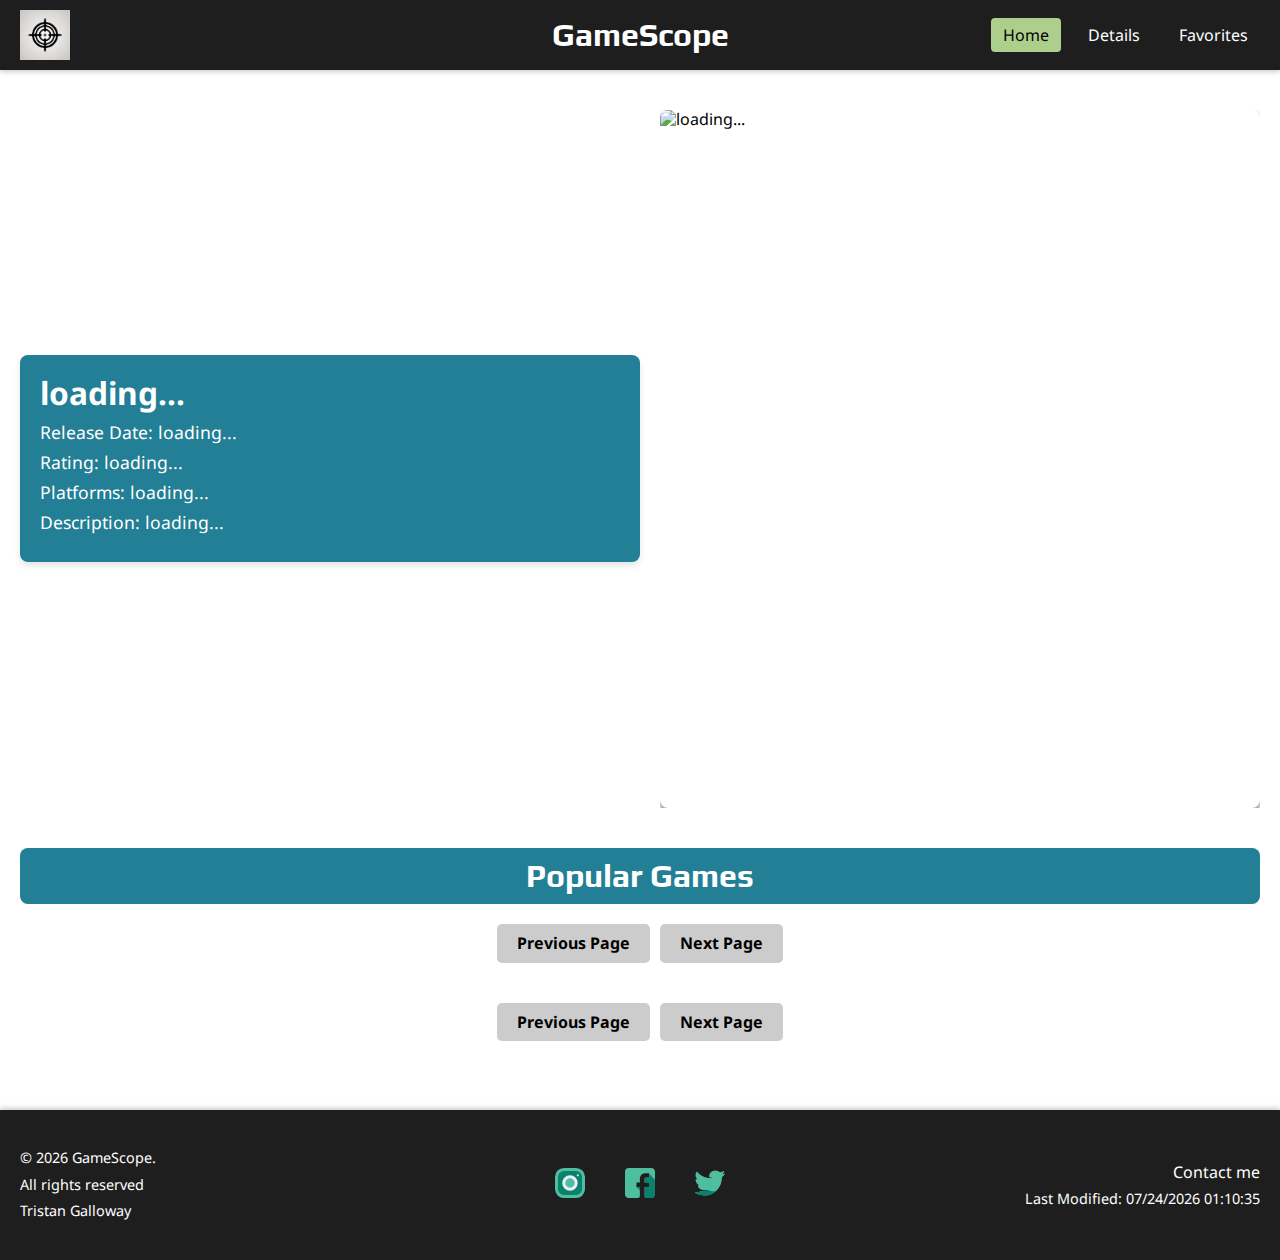
==== commit 3db3532c: "Vr 1.0" ====
--- a/index.html
+++ b/index.html
@@ -19,7 +19,7 @@
     <!-- Preconnect to fonts and load them asynchronously -->
     <link rel="preconnect" href="https://fonts.googleapis.com">
     <link rel="preconnect" href="https://fonts.gstatic.com" crossorigin>
-    <link rel="preload" href="https://fonts.googleapis.com/css2?family=Noto+Sans:ital,wght@0,100..900;1,100..900&family=Play:wght@400;700&display=swap" as="style">
+    <link href="https://fonts.googleapis.com/css2?family=Noto+Sans:ital,wght@0,100..900;1,100..900&family=Play:wght@400;700&display=swap" rel="stylesheet">
 
     <!-- Favicons -->
     <link rel="apple-touch-icon" sizes="180x180" href="images/apple-touch-icon.png">
--- a/styles/style.css
+++ b/styles/style.css
@@ -53,6 +53,8 @@
 nav {
     display: flex;
     gap: 15px;
+    position: relative; /* Ensure it's inside the flow */
+    z-index: 100; /* Ensure it's on top of other elements */
 }
 
 nav a {
--- a/styles/style.css
+++ b/styles/style.css
@@ -53,6 +53,8 @@
 nav {
     display: flex;
     gap: 15px;
+    position: relative; /* Ensure it's inside the flow */
+    z-index: 100; /* Ensure it's on top of other elements */
 }
 
 nav a {
